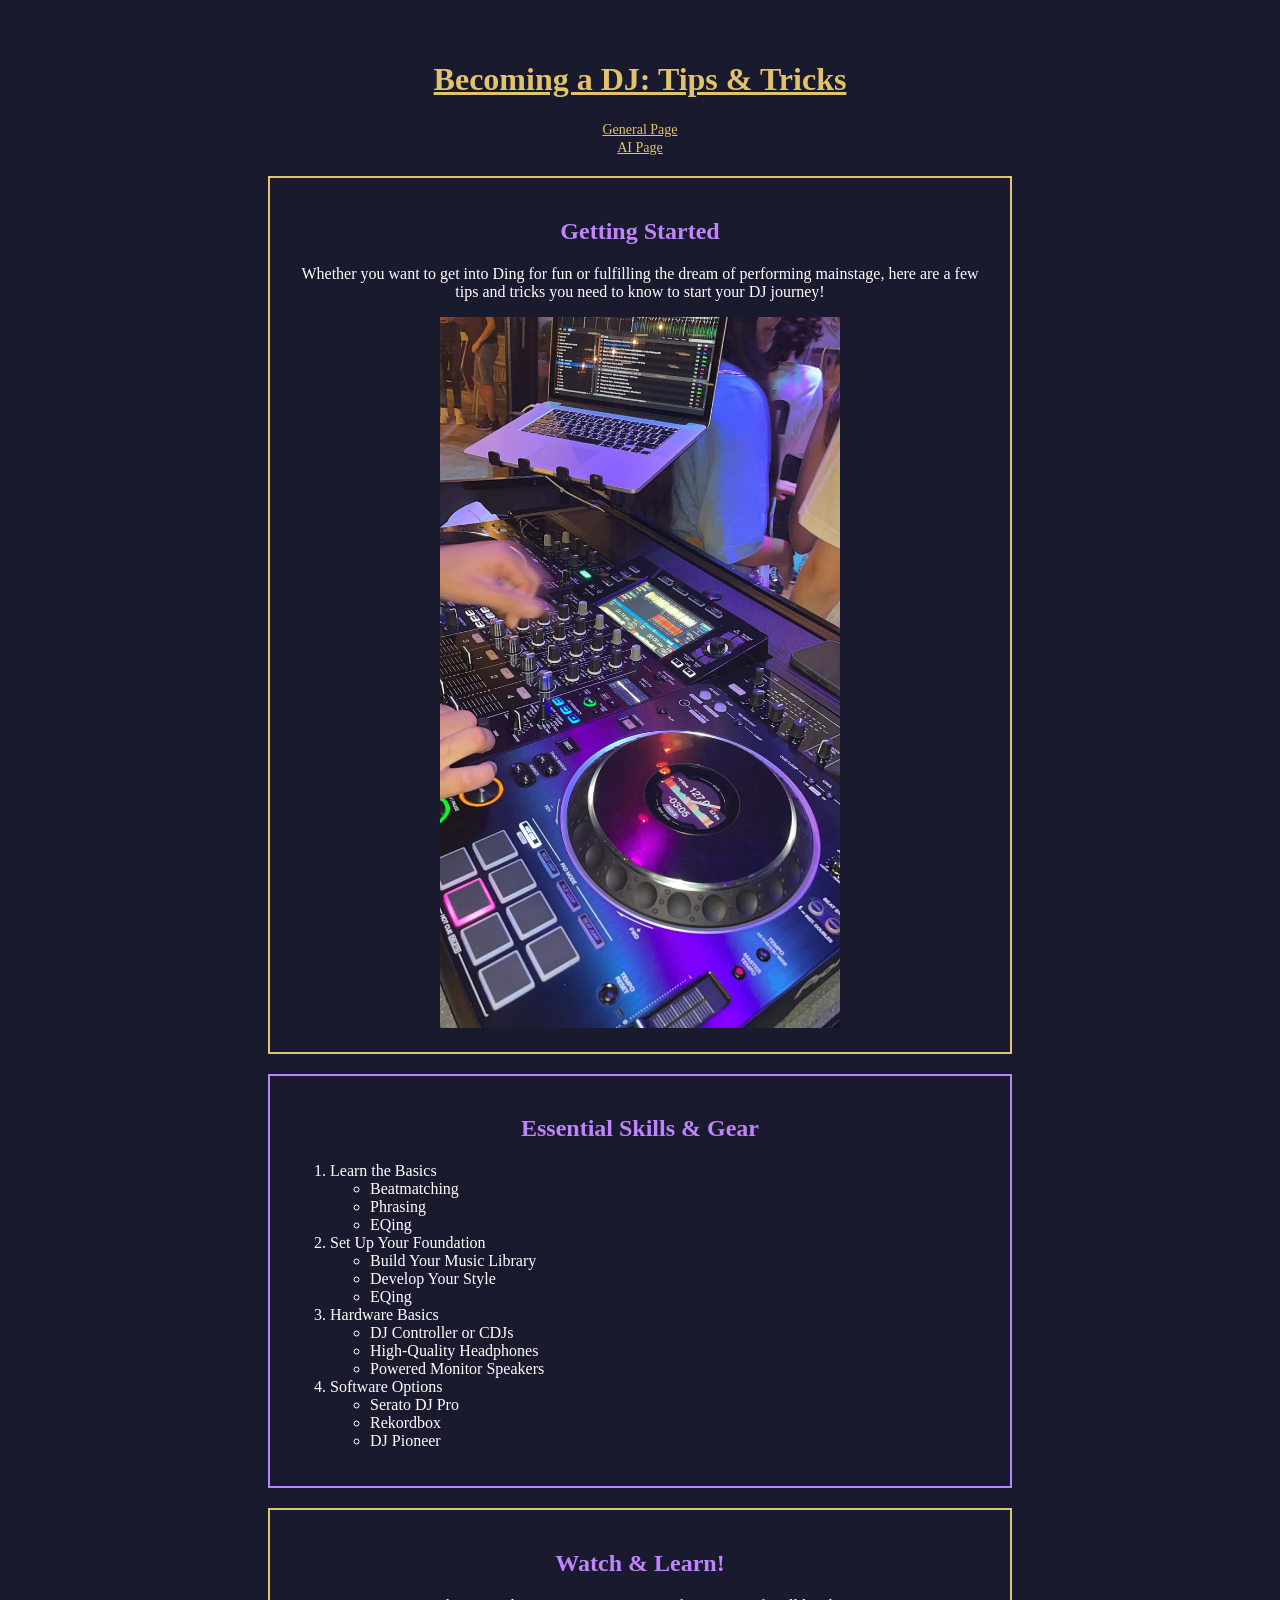
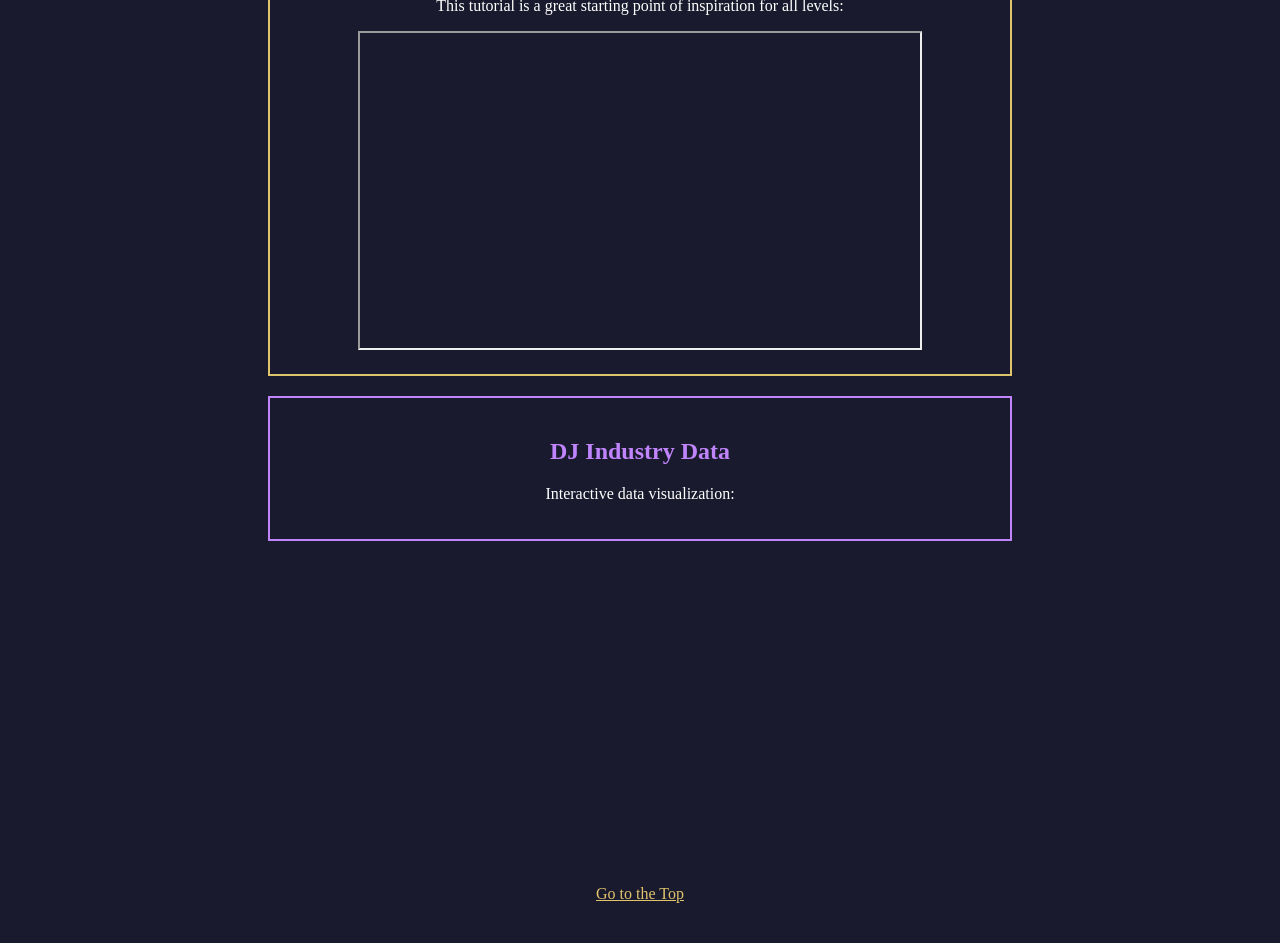
==== fromscratch.html @ ccfb26f3 "Add files via upload" ====
<!DOCTYPE html>
<html lang="en">
<head>
    <meta charset="UTF-8">
    <meta name="viewport" content="width=device-width, initial-scale=1.0">
    <title>Becoming a DJ: Tips & Tricks</title>
    <link rel="stylesheet" type="text/css" href="css/mystyles.css">
</head>
<body>

    <h1 id="top">Becoming a DJ: Tips & Tricks</h1>
    
    <!-- Navigation to General & AI pages -->
    <nav>
        <a href="../index.html">General Page</a>
        <br>
        <a href="ai.html">AI Page</a>
    </nav>

    <!-- Section 1: Getting Started -->
    <div id="intro-section">
        <h2>Getting Started</h2>
        <p>Whether you want to get into Ding for fun or fulfilling the dream of performing mainstage, here are a few tips and tricks you need to know to start your DJ journey!</p>

        <!-- IMAGE PLACEHOLDER: Replace src with your own DJ/music image -->
        <img src="assets/img/dj.jpeg" alt="DJ Setup" width="400">
    </div>

    <!-- Section 2: Essential Skills -->
    <div id="skills-section">
        <h2>Essential Skills & Gear</h2>

        <!-- Ordered list with an unordered list nested inside -->
        <ol>
            <li>Learn the Basics
                <ul>
                    <li>Beatmatching</li>
                    <li>Phrasing</li>
                    <li>EQing</li>
                </ul>
            </li>
            <li>Set Up Your Foundation
                <ul>
                    <li>Build Your Music Library</li>
                    <li>Develop Your Style</li>
                    <li>EQing</li>
                </ul>
            </li>
            <li>Hardware Basics
                <ul>
                    <li>DJ Controller or CDJs</li>
                    <li>High-Quality Headphones</li>
                    <li>Powered Monitor Speakers</li>
                </ul>
            </li>
            <li>Software Options
                <ul>
                    <li>Serato DJ Pro</li>
                    <li>Rekordbox</li>
                    <li>DJ Pioneer</li>
                </ul>
            </li>
        </ol>
    </div>

    <!-- Section 3: Youtube Video (Watch & Learn) -->
    <div id="video-section">
        <h2>Watch & Learn!</h2>
        <p>This tutorial is a great starting point of inspiration for all levels:</p>

        <!-- Embedded YouTube video -->
        <iframe
            width="560"
            height="315"
            src="https://www.youtube.com/embed/U0U2dnrHoaI"
            title="DJ Tutorial"
            allowfullscreen>
        </iframe>
    </div>

    <!-- Section 4: Tableau Graph -->
    <div id="tableau-section">
        <h2>DJ Industry Data</h2>
        <p>Interactive data visualization:</p>

        <div class='tableauPlaceholder' id='viz1776232920667' style='position: relative'><noscript><a href='#'><img alt='Symphony No. 40 in G MinorMovement I &quot;Molto Allegro&quot;by Wolfgang Amadeus Mozart ' src='https:&#47;&#47;public.tableau.com&#47;static&#47;images&#47;Be&#47;BeautifulMusic&#47;1_Mozart-SymphonyNo40&#47;1_rss.png' style='border: none' /></a></noscript><object class='tableauViz'  style='display:none;'><param name='host_url' value='https%3A%2F%2Fpublic.tableau.com%2F' /> <param name='embed_code_version' value='3' /> <param name='site_root' value='' /><param name='name' value='BeautifulMusic&#47;1_Mozart-SymphonyNo40' /><param name='tabs' value='no' /><param name='toolbar' value='yes' /><param name='static_image' value='https:&#47;&#47;public.tableau.com&#47;static&#47;images&#47;Be&#47;BeautifulMusic&#47;1_Mozart-SymphonyNo40&#47;1.png' /> <param name='animate_transition' value='yes' /><param name='display_static_image' value='yes' /><param name='display_spinner' value='yes' /><param name='display_overlay' value='yes' /><param name='display_count' value='yes' /><param name='language' value='en-US' /></object></div>                <script type='text/javascript'>                    var divElement = document.getElementById('viz1776232920667');                    var vizElement = divElement.getElementsByTagName('object')[0];                    vizElement.style.width='700px';vizElement.style.height='450px';                    var scriptElement = document.createElement('script');                    scriptElement.src = 'https://public.tableau.com/javascripts/api/viz_v1.js';                    vizElement.parentNode.insertBefore(scriptElement, vizElement);                </script>
    </div>

    <br><br><br><br><br><br><br><br><br><br><br><br><br><br><br><br><br><br>

    <!-- On-page anchor link back to top -->
    <a href="#top">Go to the Top</a>

</body>
</html>
---- css/mystyles.css ----
/* Style #1: Body - background color, font family */
body {
    background-color: #1a1a2e;
    font-family: Georgia, 'Times New Roman', Times, serif;
    text-align: center;
    margin: 20px;
    padding: 20px;
}

/* Style 2: Intro & Getting Started - font color and decoration */
h1 {
    color: #e0c46c;
    text-decoration: underline;
}

/* Style 3: Essential Skills & Gear - font color */
h2 {
    color: #c084fc;
}

/* Style 4: Getting Started description - font color */
p {
    color: #ffffff;
    font-size: 16px;
}

/* Style 5: Navigation Links - font color and family */
nav a {
    color: #e0c46c;
    font-family: Georgia, 'Times New Roman', Times, serif;
    font-size: 14px;
}

/* Style 6: ol and ul list text color */
ol, ul {
    color: #ffffff;
    text-align: left;
    display: block;
}

/* Div 1: intro section */
#intro-section {
    border: 2px solid #e0c46c;
    margin: 20px auto;
    padding: 20px;
    max-width: 700px;
}

/* Div 2: skills & gear section */
#skills-section {
    border: 2px solid #c084fc;
    margin: 20px auto;
    padding: 20px;
    max-width: 700px;
}

/* Div 3: video section */
#video-section {
    border: 2px solid #e0c46c;
    margin: 20px auto;
    padding: 20px;
    max-width: 700px;
}

/* Div 4: tableau section */
#tableau-section {
    border: 2px solid #c084fc;
    margin: 20px auto;
    padding: 20px;
    max-width: 700px;
}

/* Tableau placeholder styling */
#tableau-placeholder {
    color: #aaaaaa;
    font-style: italic;
    padding: 40px;
    border: 1px dashed #aaaaaa;
}

/* Bottom anchor link */
a {
    color: #e0c46c;
}
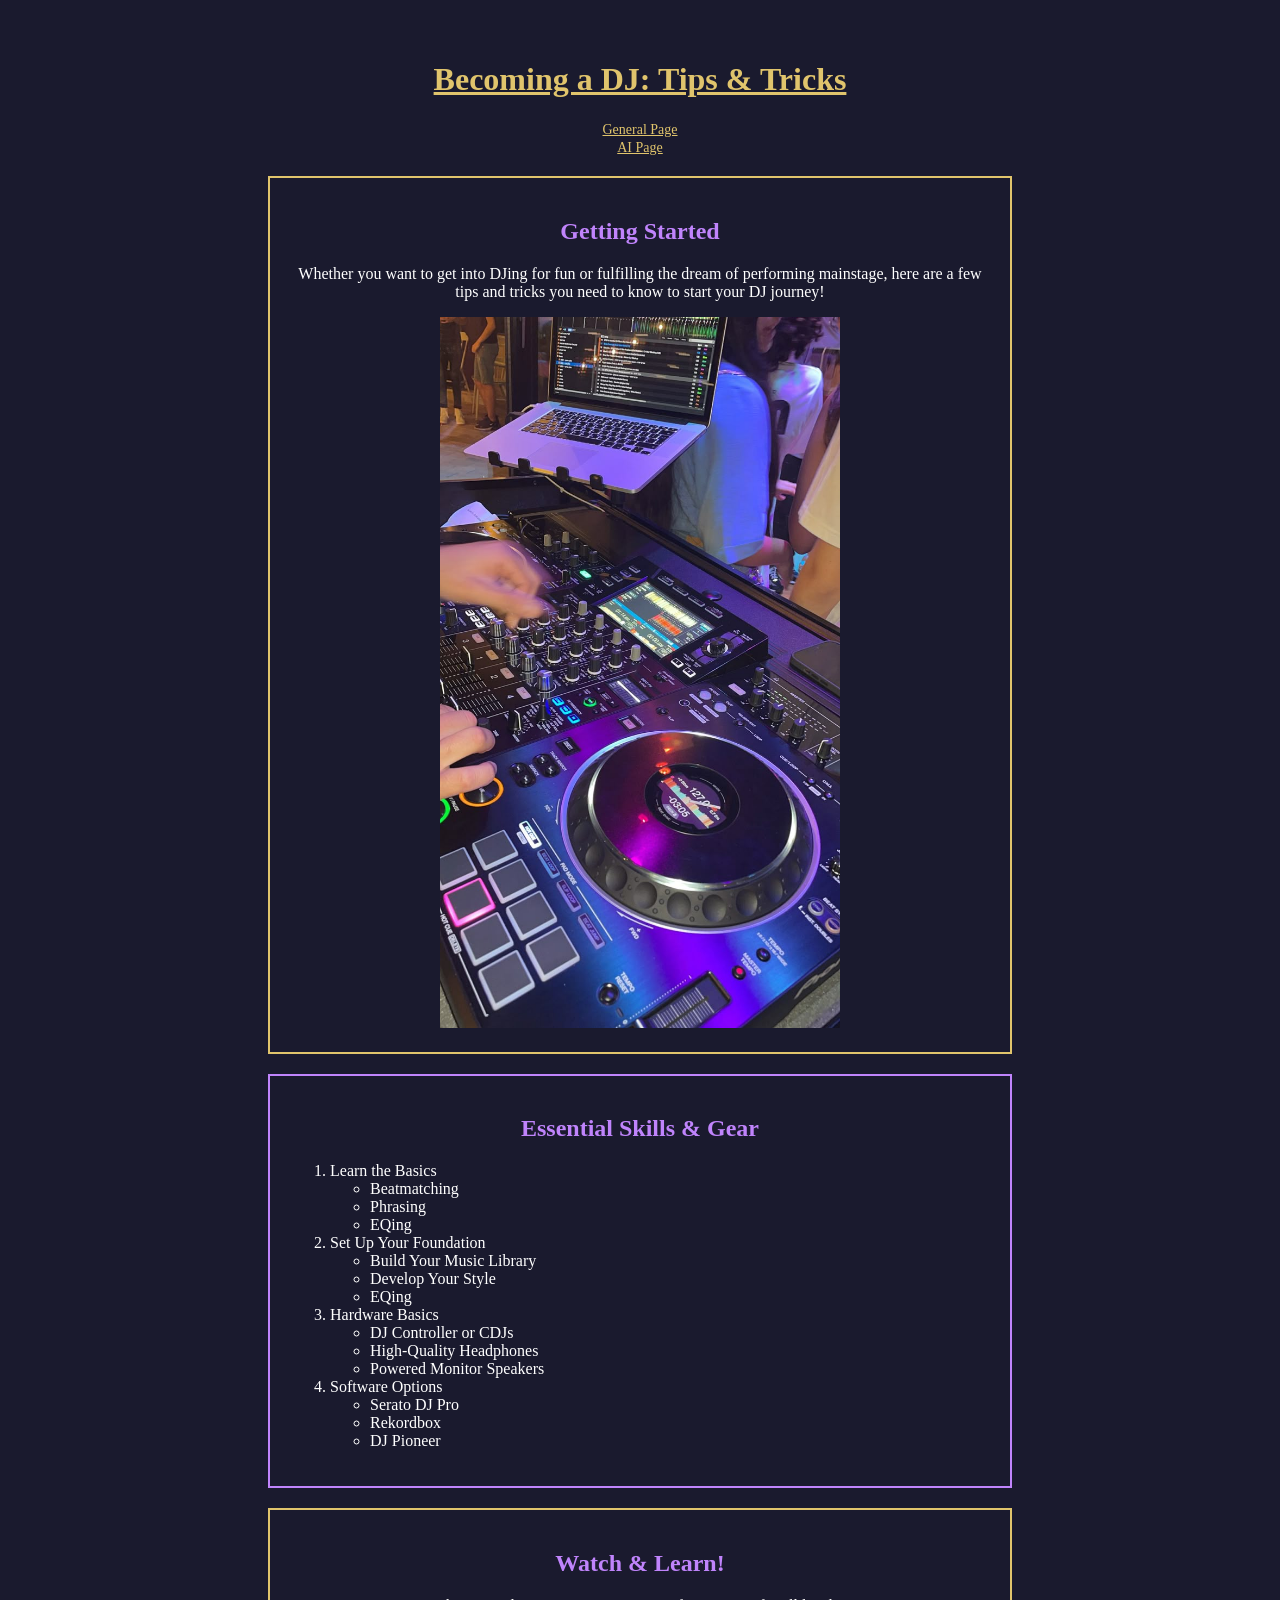
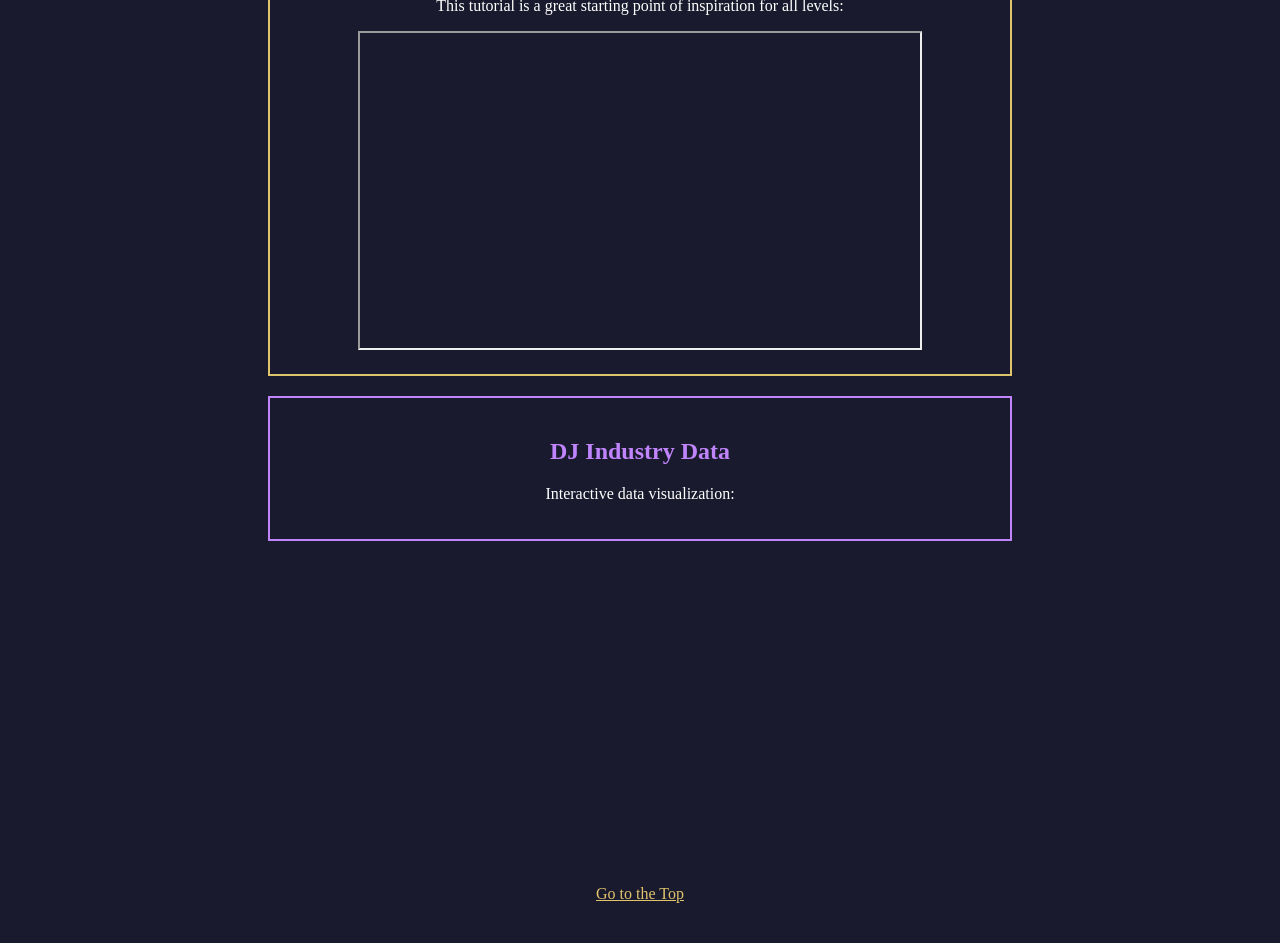
==== commit 2a8ca825: "Add files via upload" ====
--- a/fromscratch.html
+++ b/fromscratch.html
@@ -12,7 +12,7 @@
     
     <!-- Navigation to General & AI pages -->
     <nav>
-        <a href="../index.html">General Page</a>
+        <a href="index.html">General Page</a>
         <br>
         <a href="ai.html">AI Page</a>
     </nav>
@@ -20,7 +20,7 @@
     <!-- Section 1: Getting Started -->
     <div id="intro-section">
         <h2>Getting Started</h2>
-        <p>Whether you want to get into Ding for fun or fulfilling the dream of performing mainstage, here are a few tips and tricks you need to know to start your DJ journey!</p>
+        <p>Whether you want to get into DJing for fun or fulfilling the dream of performing mainstage, here are a few tips and tricks you need to know to start your DJ journey!</p>
 
         <!-- IMAGE PLACEHOLDER: Replace src with your own DJ/music image -->
         <img src="assets/img/dj.jpeg" alt="DJ Setup" width="400">
